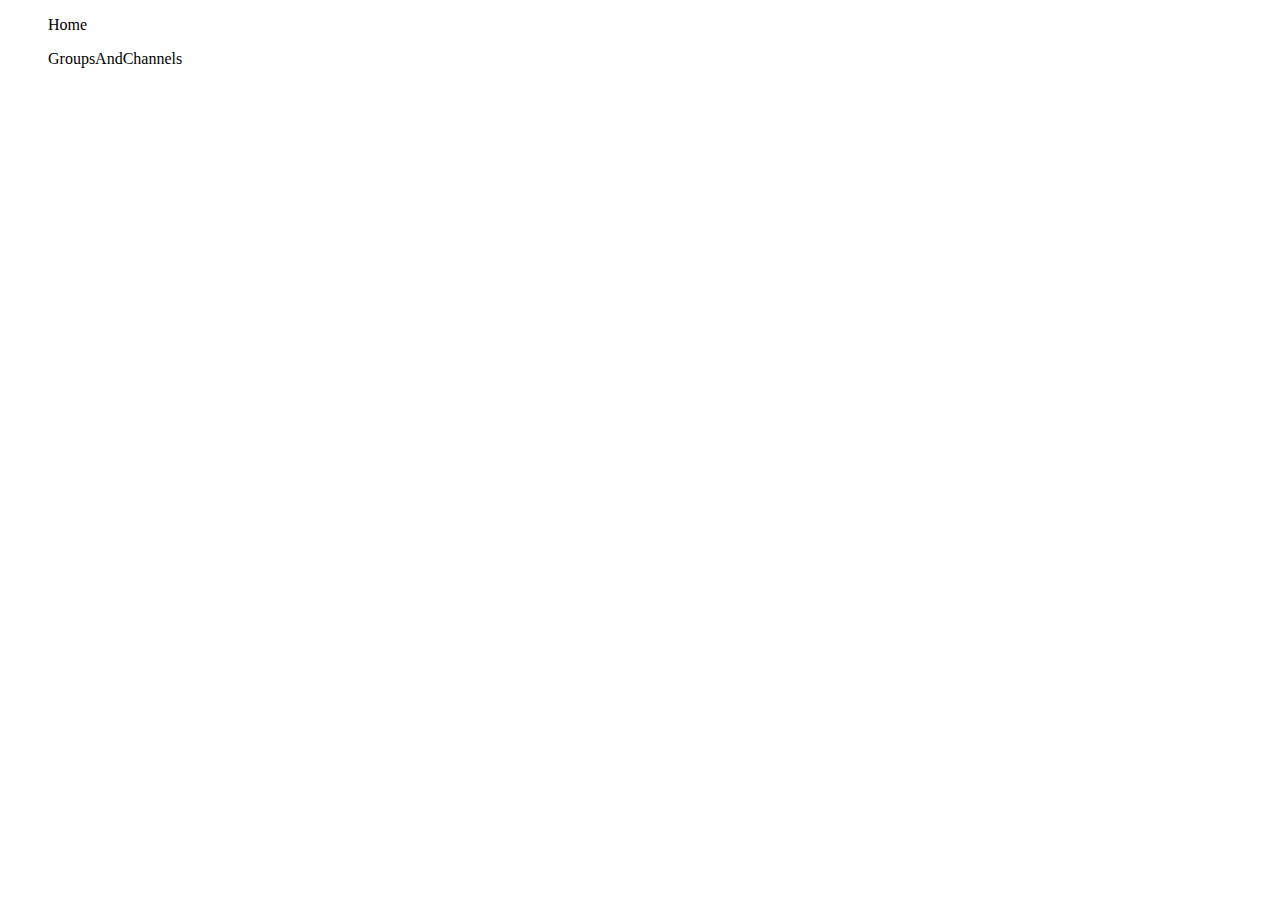
==== docs/index.html @ db01d8e8 "change indes to index" ====
<!DOCTYPE html>
<html lang="en">

<head>
    <meta charset="UTF-8">
    <meta http-equiv="X-UA-Compatible" content="IE=edge">
    <meta name="viewport" content="width=device-width, initial-scale=1.0">
    <title>TeleLinking - how to make</title>
</head>

<body>
    <!-- section navicattion -->
    <section>
        <nav>
            <li>
                <ul>Home</ul>
                <ul>
                    <a herf="./subdomain/index.html">
                        GroupsAndChannels</a>
                </ul>
            </li>
        </nav>
    </section>
    <!-- section for content -->
    <section></section>
    <!-- section for footer -->
    <section></section>
</body>

</html>
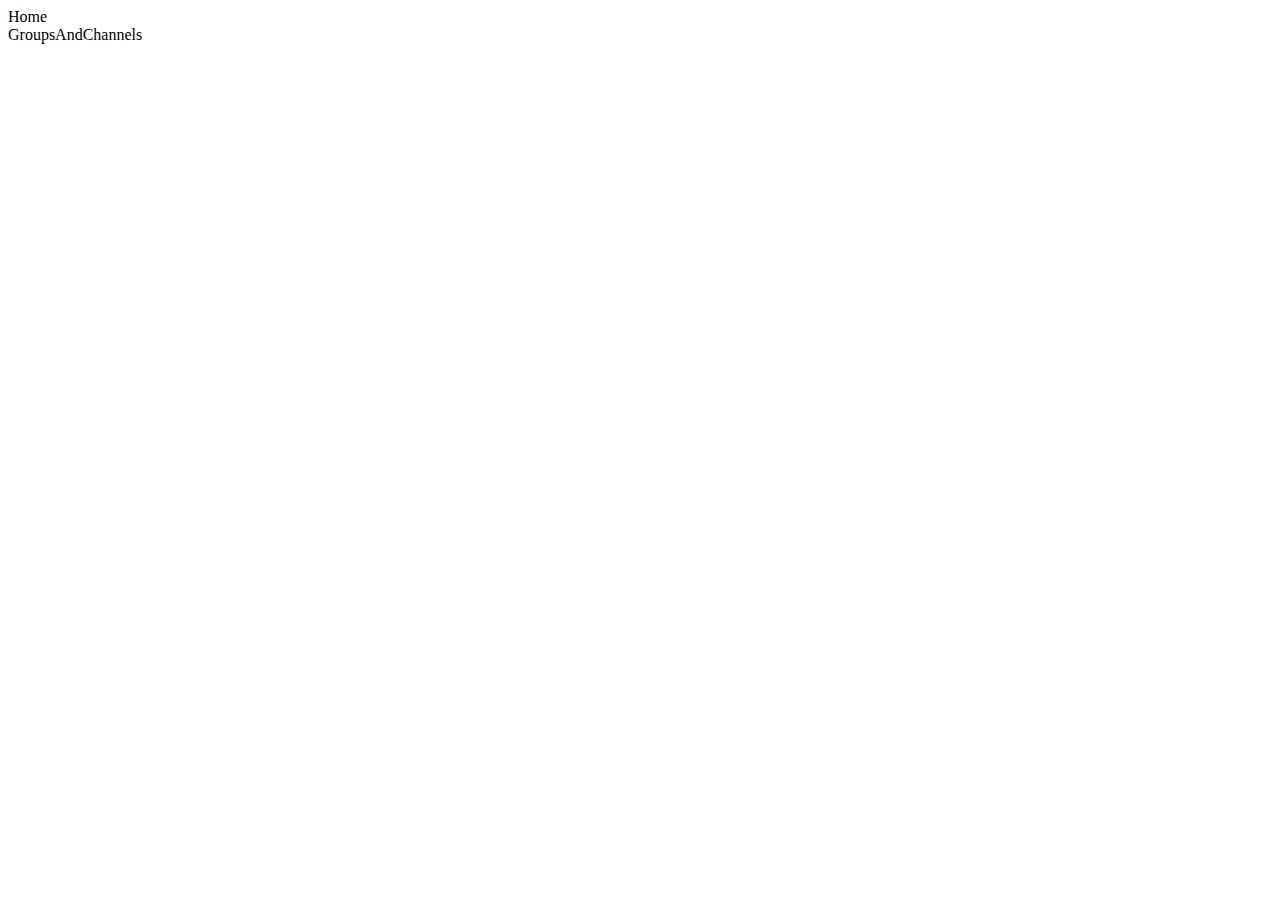
==== commit cf6c1334: "change url path" ====
--- a/docs/index.html
+++ b/docs/index.html
@@ -12,14 +12,13 @@
     <!-- section navicattion -->
     <section>
         <nav>
+            <li>Home</li>
             <li>
-                <ul>Home</ul>
-                <ul>
-                    <a herf="./subdomain/index.html">
+                <a herf="./subdomain/GroupsAndChannels/index.html">
                         GroupsAndChannels</a>
-                </ul>
             </li>
         </nav>
+
     </section>
     <!-- section for content -->
     <section></section>
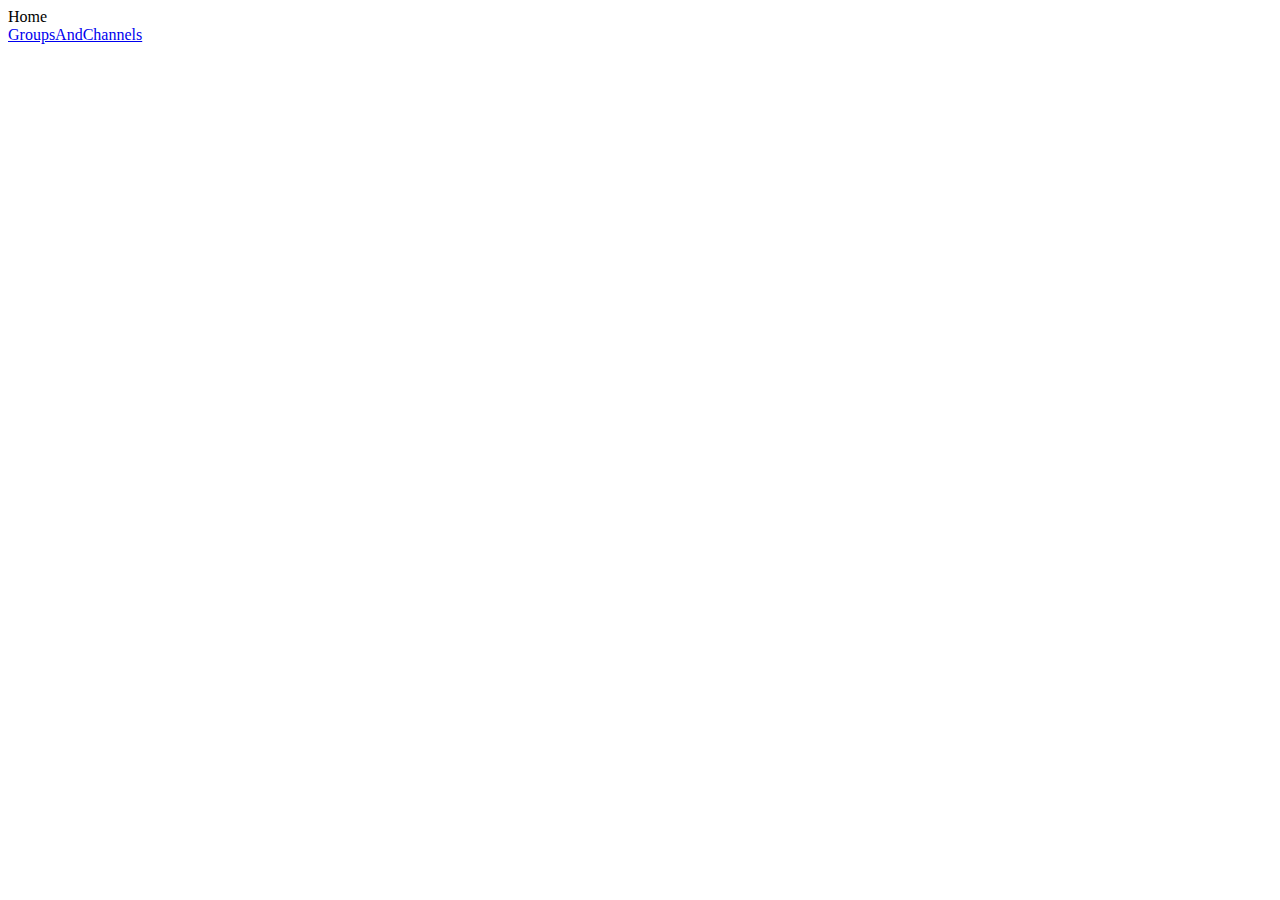
==== commit 658a1215: "add" ====
--- a/docs/index.html
+++ b/docs/index.html
@@ -14,12 +14,12 @@
         <nav>
             <li>Home</li>
             <li>
-                <a herf="./subdomain/GroupsAndChannels/index.html">
+                <a href="/subdomain/GroupsAndChannels/index.html">
                         GroupsAndChannels</a>
             </li>
         </nav>
+    </section>
 
-    </section>
     <!-- section for content -->
     <section></section>
     <!-- section for footer -->
